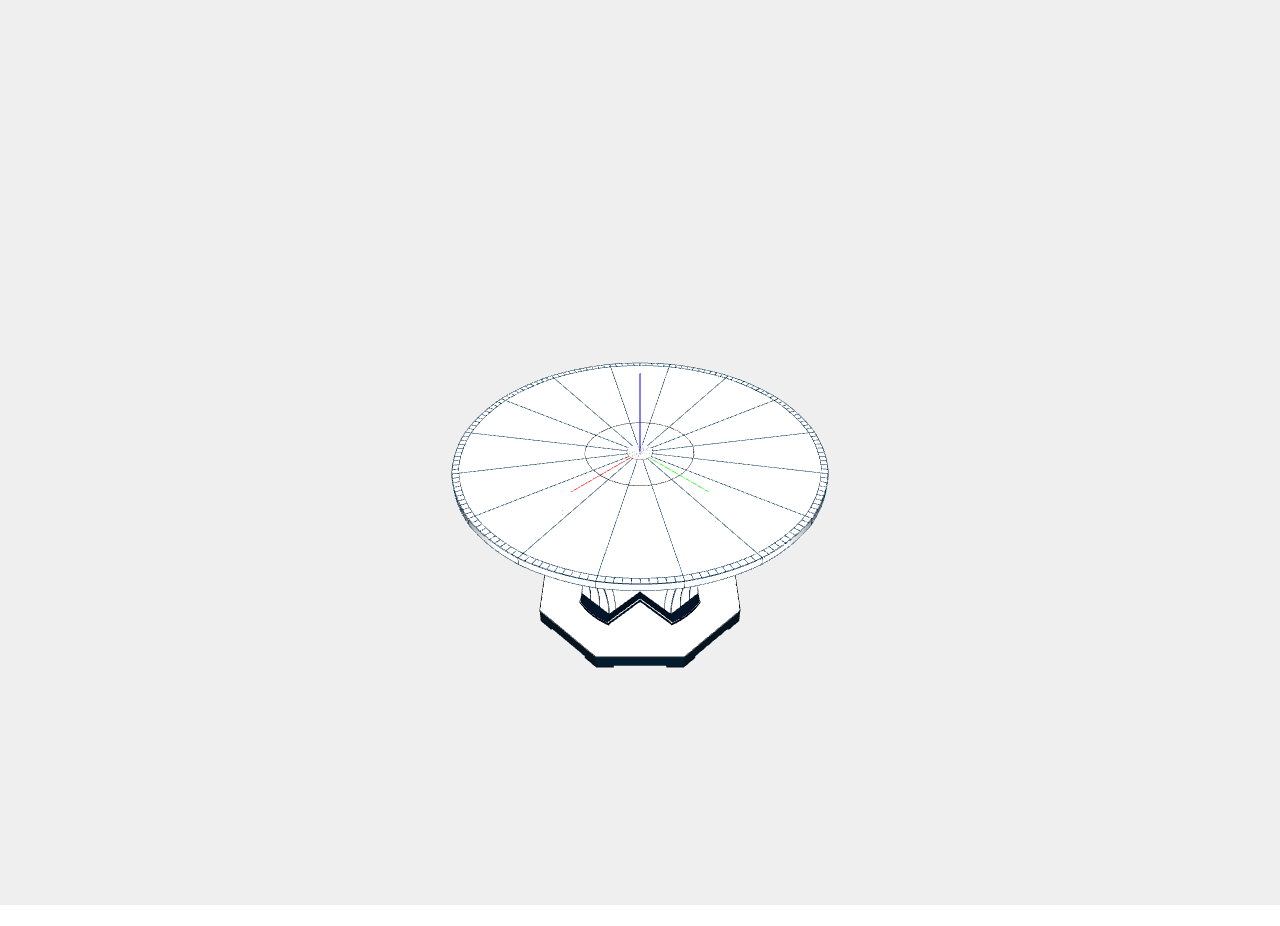
==== tred.html @ 2ab6999d "add table and plasm" ====
<!DOCTYPE HTML>
<html>

<head>

    <title>3d</title>
<!--console-->
<link href="reset.css" rel="stylesheet" type="text/css" media="all" />
    <link href="style.css" rel="stylesheet" type="text/css" media="all" />
    <link href="md.css" rel="stylesheet" type="text/css" media="all" />

<script src="finale.js" type="text/javascript"></script>

<!-- script plasm -->
<script src="support/jquery.js"></script>
<script src="support/mustache.js"></script>
<script src="support/numeric.js"></script>
<script src="support/director.js"></script>
<script src="support/three.js"></script>
<script src="support/three-detector.js"></script>
<script src="support/three-frame.js"></script>
<script src="support/three-stats.js"></script>
<script src="support/three-trackball.js"></script>
<script src="node_modules/simplexn.js/lib/simplexn.js"></script>
<script src="node_modules/f.js/lib/f.js"></script> 
<script src="lib/plasm.js"></script>
<script src="lib/plasm-fun.js"></script>
<script src="lib/plasm-env.js"></script>

  <script>
    var p;
    $(function () {
      console.log('Starting PLaSM...');
      p = new Plasm('plasm', 'plasm-inspector');
      fun.PLASM(p);
    });
  </script>

  <script type="text/javascript">
    var _gaq = _gaq || [];
    _gaq.push(['_setAccount', 'UA-30496335-1']);
    _gaq.push(['_trackPageview']);

    (function() {
      var ga = document.createElement('script');
      ga.type = 'text/javascript';
      ga.async = true;
      ga.src = 'http://www.google-analytics.com/ga.js';
      var s = document.getElementsByTagName('script')[0];
      s.parentNode.insertBefore(ga, s);
    })();
  </script>

</head>
<body onLoad="view()">


  <!-- fine plasm -->





		

				<div id="plasm" ></div>

		

	



</body>
</html>
---- style.css ----
body {
  overflow: hidden;
}

header {
  position: absolute;
  top: 0px;
  left: 0px;
  width: 100%;
  height: 40px;
  opacity: .80;
  background-color: black;
  z-index: 20000;
}

#plasm {
  top: 0px;
  left: 0px;
  width: 100%;
  height: 85%;
  position: center;
  /*width: 100%;*/
  /*height: 100%;*/
}

#plasm-bar {
  padding-top: 1px;
  padding-left: 7px;
}

#plasm-logo {
  cursor: default;
  text-shadow: 0 0 0px #000000;
  -webkit-transition: text-shadow 0.25s linear;
}

#plasm-logo:hover{
  text-shadow: 0 0 5px rgb(155,225,85);
  -webkit-transition: text-shadow 0.25s linear;
}


#plasm-logo h1{
  float: left;
  font-size: 30px;
  color: #efefef;
}

.plasm-alpha {
  vertical-align: super;
  font-size: 18px;
}


#loading {
  color: rgb(128,128,128);
  font-size: 26px;
  position: absolute;
  top: 58%;
  width: 100%;
  display: none;
  text-align: center;
}

footer #plasm-inspector {
  position: absolute;
  bottom: 11px;
  right: 7px;
}

#plasm-navbar {
  float: right;
  margin-top: -2px;
}

#plasm-navbar ul {
    margin: 0;
    padding: 0;
    list-style: none;
    line-height: normal;
}

#plasm-navbar li {
    float: right;
    display: block;
}

#plasm-navbar a {
    float: right;
    margin-right: 20px;
    padding: 9px 7px 0px 13px;
    text-decoration: none;
    font-size: 20px;
    color: #efefef;
    cursor: pointer;
    text-shadow: 0 0 0px #000000;
    -webkit-transition: text-shadow 0.25s linear;
}

#plasm-navbar a:hover {
  text-shadow: 0 0 3px #c6c6c6;
  -webkit-transition: text-shadow 0.25s linear;
}

.plasm-container {
  position: absolute;
  z-index: 1000;
  display: none;
  overflow: scroll;
  padding: 10px;
  background-color: rgba(222,222,222,0.95);
  box-shadow: 1px 1px 8px 1px #777;
}

#plasm-container-about {
  top: 40px;
  width: 380px;
  left: 0px;
  right: 0px;
  /*line-height: 1;*/

  margin-left: auto;
  margin-right: auto;
  vertical-align:middle;
}

#plasm-about-logo {
  font-size: 30px;
  color: #efefef;
  text-shadow: 0 0 1px rgb(155,225,85);
  margin-bottom: 10px;
}

.icon-close {
  width: 16px;
  height: 16px;
  background: url(./images/close.png) no-repeat;
  background-size: 100%;
}

#plasm-about-icon-close {
  position: absolute;
  background-size: 100%;
  top: 10px;
  right: 10px;
}

#plasm-copyright {
  margin-top: 20px;
}

#plasm-container-documentation {
  position: fixed;
  top: 37px;
  right: 0px;
  width: 560px;
  bottom: 0px;
  line-height: 1;
}

#plasm-documentation-icon-close {
  position: fixed;
  top: 50px;
  right: 10px;
  z-index: 100;
}

/*#plasm-container-demo {
  top: 40px;
  bottom: 40px;
  margin: 10%;
}*/

/*.plasm-sc-element {
  margin: 3px 3px 6px 3px;
  display: inline;
  cursor: pointer;
  float: left;
}*/

/*.loading {
  display: none;
}*/
---- md.css ----
#plasm-container-documentation h1, h2, h3, h4 {
    color: #111111;
    font-weight: 400;
}
#plasm-container-documentation h1, h2, h3, h4, h5, p {
    margin-bottom: 24px;
    padding: 0;
}
#plasm-container-documentation h1 {
    font-size: 48px;
}
#plasm-container-documentation h2 {
    font-size: 36px;
    /* The bottom margin is small. It's designed to be used with gray meta text
     * below a post title. */
    margin: 24px 0 6px;
}
#plasm-container-documentation h3 {
    font-size: 24px;
}
#plasm-container-documentation h4 {
    font-size: 18px;
}
#plasm-container-documentation h5 {
    font-size: 16px;
}
#plasm-container-documentation a {
    color: #0099ff;
    margin: 0;
    padding: 0;
    vertical-align: baseline;
}
#plasm-container-documentation a:hover {
    text-decoration: none;
    color: #ff6600;
}
#plasm-container-documentation a:visited {
    color: purple;
}
#plasm-container-documentation ul, ol {
    padding: 0;
    margin: 0;
}
#plasm-container-documentation li {
    line-height: 24px;
}
#plasm-container-documentation li ul, li ul {
    margin-left: 24px;
}
#plasm-container-documentation p, ul, ol {
    font-size: 16px;
    line-height: 24px;
    max-width: 540px;
}
#plasm-container-documentation pre {
    padding: 0px 24px;
    max-width: 800px;
    white-space: pre-wrap;
}
#plasm-container-documentation code {
    font-family: Consolas, Monaco, Andale Mono, monospace;
    line-height: 1.5;
    font-size: 13px;
}
#plasm-container-documentation aside {
    display: block;
    float: right;
    width: 390px;
}
#plasm-container-documentation blockquote {
    border-left:.5em solid #5C5C5C;
    padding: 0 2em;
    margin-left:0;
    max-width: 476px;
}
#plasm-container-documentation blockquote  cite {
    font-size:14px;
    line-height:20px;
    color:#bfbfbf;
}
#plasm-container-documentation blockquote cite:before {
    content: '\2014 \00A0';
}
#plasm-container-documentation blockquote p {  
    color: #666;
    max-width: 460px;
}
#plasm-container-documentation hr {
    width: 540px;
    text-align: left;
    margin: 0 auto 0 0;
    color: #999;
}

#plasm-container-documentation h3 code {
    font-family: Consolas, Monaco, Andale Mono, monospace;
    line-height: 1.5;
    font-size: 24px;
    margin-top: 10px;
}
#plasm-container-documentation pre {
    font-family: Consolas, Monaco, Andale Mono, monospace;
    line-height: 1.5;
    font-size: 13px;
    padding: 3px 3px 3px 5px;
    margin-bottom: 10px;
    border : 1px solid rgb(192,192,192);
    background-color: rgba(232,232,232,0.9);
}

#plasm-container-documentation pre {
    font-family: Consolas, Monaco, Andale Mono, monospace;
    line-height: 1.5;
    font-size: 13px;
    padding: 3px 3px 3px 5px;
    margin-bottom: 10px;
    border : 1px solid rgb(192,192,192);
    background-color: rgba(232,232,232,0.9);
}
#plasm-container-documentation code {
    font-family: Consolas, Monaco, Andale Mono, monospace;
    line-height: 1.5;
    font-size: 13px;
    padding: 4px 3px 2px 3px;
    /*margin-bottom: 10px;*/
    border : 1px solid rgb(192,192,192);
    background-color: rgba(232,232,232,0.9);
}
#plasm-container-documentation hr {
    margin-bottom: 10px;
}
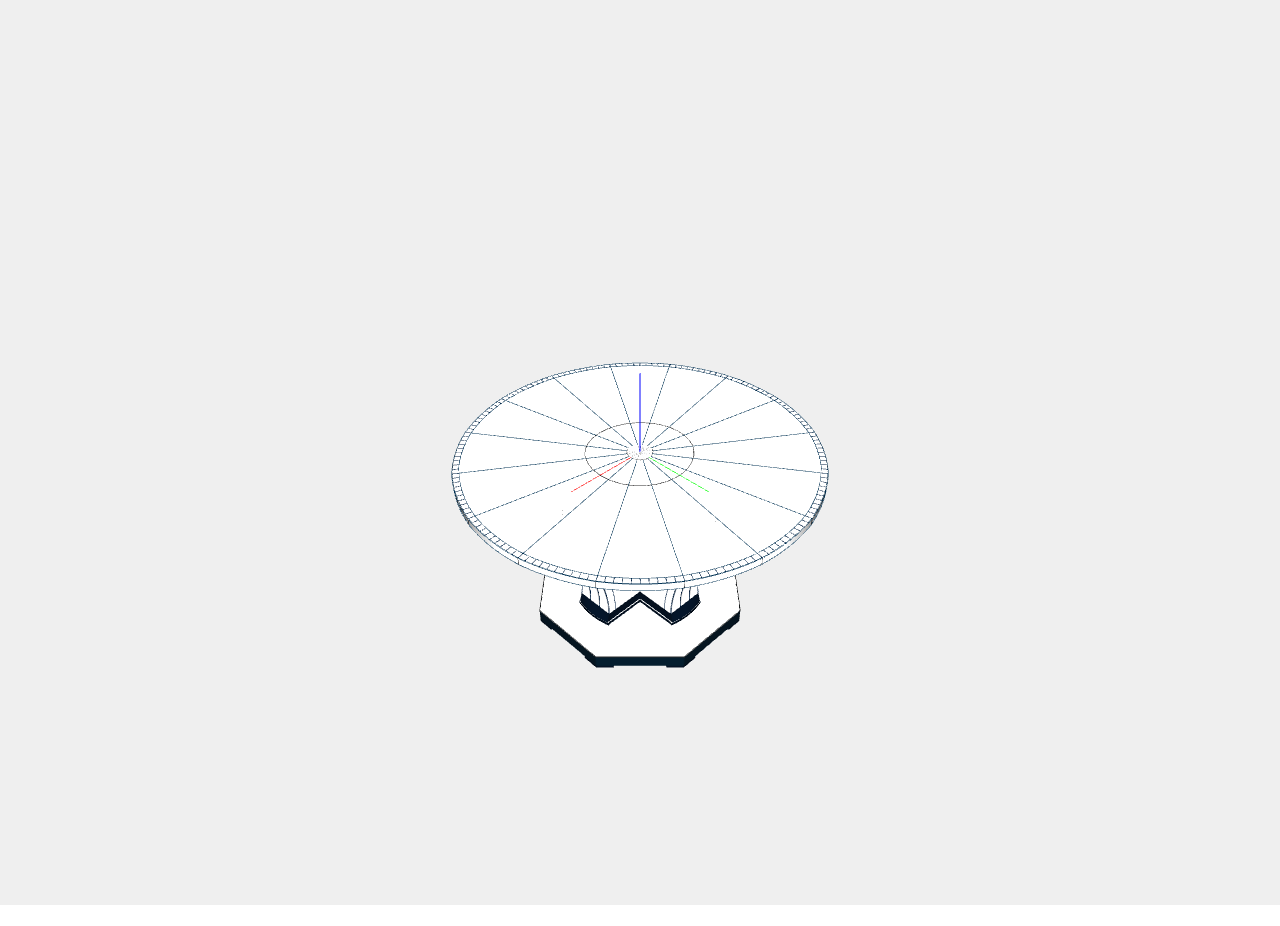
==== commit fd426a60: "prova" ====
--- a/tred.html
+++ b/tred.html
@@ -5,13 +5,13 @@
 
     <title>3d</title>
 <!--console-->
-<link href="reset.css" rel="stylesheet" type="text/css" media="all" />
-    <link href="style.css" rel="stylesheet" type="text/css" media="all" />
-    <link href="md.css" rel="stylesheet" type="text/css" media="all" />
+<link href="stylesheets/reset.css" rel="stylesheet" type="text/css" media="all" />
+    <link href="stylesheets/style.css" rel="stylesheet" type="text/css" media="all" />
+    <link href="stylesheets/md.css" rel="stylesheet" type="text/css" media="all" />
 
 <script src="finale.js" type="text/javascript"></script>
 
-<!-- script plasm -->
+<!-- script plasm ...-->
 <script src="support/jquery.js"></script>
 <script src="support/mustache.js"></script>
 <script src="support/numeric.js"></script>
--- a/stylesheets/style.css
+++ b/stylesheets/style.css
@@ -0,0 +1,183 @@
+body {
+  overflow: hidden;
+}
+
+header {
+  position: absolute;
+  top: 0px;
+  left: 0px;
+  width: 100%;
+  height: 40px;
+  opacity: .80;
+  background-color: black;
+  z-index: 20000;
+}
+
+#plasm {
+  top: 0px;
+  left: 0px;
+  width: 100%;
+  height: 85%;
+  position: center;
+  /*width: 100%;*/
+  /*height: 100%;*/
+}
+
+#plasm-bar {
+  padding-top: 1px;
+  padding-left: 7px;
+}
+
+#plasm-logo {
+  cursor: default;
+  text-shadow: 0 0 0px #000000;
+  -webkit-transition: text-shadow 0.25s linear;
+}
+
+#plasm-logo:hover{
+  text-shadow: 0 0 5px rgb(155,225,85);
+  -webkit-transition: text-shadow 0.25s linear;
+}
+
+
+#plasm-logo h1{
+  float: left;
+  font-size: 30px;
+  color: #efefef;
+}
+
+.plasm-alpha {
+  vertical-align: super;
+  font-size: 18px;
+}
+
+
+#loading {
+  color: rgb(128,128,128);
+  font-size: 26px;
+  position: absolute;
+  top: 58%;
+  width: 100%;
+  display: none;
+  text-align: center;
+}
+
+footer #plasm-inspector {
+  position: absolute;
+  bottom: 11px;
+  right: 7px;
+}
+
+#plasm-navbar {
+  float: right;
+  margin-top: -2px;
+}
+
+#plasm-navbar ul {
+    margin: 0;
+    padding: 0;
+    list-style: none;
+    line-height: normal;
+}
+
+#plasm-navbar li {
+    float: right;
+    display: block;
+}
+
+#plasm-navbar a {
+    float: right;
+    margin-right: 20px;
+    padding: 9px 7px 0px 13px;
+    text-decoration: none;
+    font-size: 20px;
+    color: #efefef;
+    cursor: pointer;
+    text-shadow: 0 0 0px #000000;
+    -webkit-transition: text-shadow 0.25s linear;
+}
+
+#plasm-navbar a:hover {
+  text-shadow: 0 0 3px #c6c6c6;
+  -webkit-transition: text-shadow 0.25s linear;
+}
+
+.plasm-container {
+  position: absolute;
+  z-index: 1000;
+  display: none;
+  overflow: scroll;
+  padding: 10px;
+  background-color: rgba(222,222,222,0.95);
+  box-shadow: 1px 1px 8px 1px #777;
+}
+
+#plasm-container-about {
+  top: 40px;
+  width: 380px;
+  left: 0px;
+  right: 0px;
+  /*line-height: 1;*/
+
+  margin-left: auto;
+  margin-right: auto;
+  vertical-align:middle;
+}
+
+#plasm-about-logo {
+  font-size: 30px;
+  color: #efefef;
+  text-shadow: 0 0 1px rgb(155,225,85);
+  margin-bottom: 10px;
+}
+
+.icon-close {
+  width: 16px;
+  height: 16px;
+  background: url(./images/close.png) no-repeat;
+  background-size: 100%;
+}
+
+#plasm-about-icon-close {
+  position: absolute;
+  background-size: 100%;
+  top: 10px;
+  right: 10px;
+}
+
+#plasm-copyright {
+  margin-top: 20px;
+}
+
+#plasm-container-documentation {
+  position: fixed;
+  top: 37px;
+  right: 0px;
+  width: 560px;
+  bottom: 0px;
+  line-height: 1;
+}
+
+#plasm-documentation-icon-close {
+  position: fixed;
+  top: 50px;
+  right: 10px;
+  z-index: 100;
+}
+
+/*#plasm-container-demo {
+  top: 40px;
+  bottom: 40px;
+  margin: 10%;
+}*/
+
+/*.plasm-sc-element {
+  margin: 3px 3px 6px 3px;
+  display: inline;
+  cursor: pointer;
+  float: left;
+}*/
+
+/*.loading {
+  display: none;
+}*/
--- a/stylesheets/md.css
+++ b/stylesheets/md.css
@@ -0,0 +1,131 @@
+#plasm-container-documentation h1, h2, h3, h4 {
+    color: #111111;
+    font-weight: 400;
+}
+#plasm-container-documentation h1, h2, h3, h4, h5, p {
+    margin-bottom: 24px;
+    padding: 0;
+}
+#plasm-container-documentation h1 {
+    font-size: 48px;
+}
+#plasm-container-documentation h2 {
+    font-size: 36px;
+    /* The bottom margin is small. It's designed to be used with gray meta text
+     * below a post title. */
+    margin: 24px 0 6px;
+}
+#plasm-container-documentation h3 {
+    font-size: 24px;
+}
+#plasm-container-documentation h4 {
+    font-size: 18px;
+}
+#plasm-container-documentation h5 {
+    font-size: 16px;
+}
+#plasm-container-documentation a {
+    color: #0099ff;
+    margin: 0;
+    padding: 0;
+    vertical-align: baseline;
+}
+#plasm-container-documentation a:hover {
+    text-decoration: none;
+    color: #ff6600;
+}
+#plasm-container-documentation a:visited {
+    color: purple;
+}
+#plasm-container-documentation ul, ol {
+    padding: 0;
+    margin: 0;
+}
+#plasm-container-documentation li {
+    line-height: 24px;
+}
+#plasm-container-documentation li ul, li ul {
+    margin-left: 24px;
+}
+#plasm-container-documentation p, ul, ol {
+    font-size: 16px;
+    line-height: 24px;
+    max-width: 540px;
+}
+#plasm-container-documentation pre {
+    padding: 0px 24px;
+    max-width: 800px;
+    white-space: pre-wrap;
+}
+#plasm-container-documentation code {
+    font-family: Consolas, Monaco, Andale Mono, monospace;
+    line-height: 1.5;
+    font-size: 13px;
+}
+#plasm-container-documentation aside {
+    display: block;
+    float: right;
+    width: 390px;
+}
+#plasm-container-documentation blockquote {
+    border-left:.5em solid #5C5C5C;
+    padding: 0 2em;
+    margin-left:0;
+    max-width: 476px;
+}
+#plasm-container-documentation blockquote  cite {
+    font-size:14px;
+    line-height:20px;
+    color:#bfbfbf;
+}
+#plasm-container-documentation blockquote cite:before {
+    content: '\2014 \00A0';
+}
+#plasm-container-documentation blockquote p {  
+    color: #666;
+    max-width: 460px;
+}
+#plasm-container-documentation hr {
+    width: 540px;
+    text-align: left;
+    margin: 0 auto 0 0;
+    color: #999;
+}
+
+#plasm-container-documentation h3 code {
+    font-family: Consolas, Monaco, Andale Mono, monospace;
+    line-height: 1.5;
+    font-size: 24px;
+    margin-top: 10px;
+}
+#plasm-container-documentation pre {
+    font-family: Consolas, Monaco, Andale Mono, monospace;
+    line-height: 1.5;
+    font-size: 13px;
+    padding: 3px 3px 3px 5px;
+    margin-bottom: 10px;
+    border : 1px solid rgb(192,192,192);
+    background-color: rgba(232,232,232,0.9);
+}
+
+#plasm-container-documentation pre {
+    font-family: Consolas, Monaco, Andale Mono, monospace;
+    line-height: 1.5;
+    font-size: 13px;
+    padding: 3px 3px 3px 5px;
+    margin-bottom: 10px;
+    border : 1px solid rgb(192,192,192);
+    background-color: rgba(232,232,232,0.9);
+}
+#plasm-container-documentation code {
+    font-family: Consolas, Monaco, Andale Mono, monospace;
+    line-height: 1.5;
+    font-size: 13px;
+    padding: 4px 3px 2px 3px;
+    /*margin-bottom: 10px;*/
+    border : 1px solid rgb(192,192,192);
+    background-color: rgba(232,232,232,0.9);
+}
+#plasm-container-documentation hr {
+    margin-bottom: 10px;
+}
